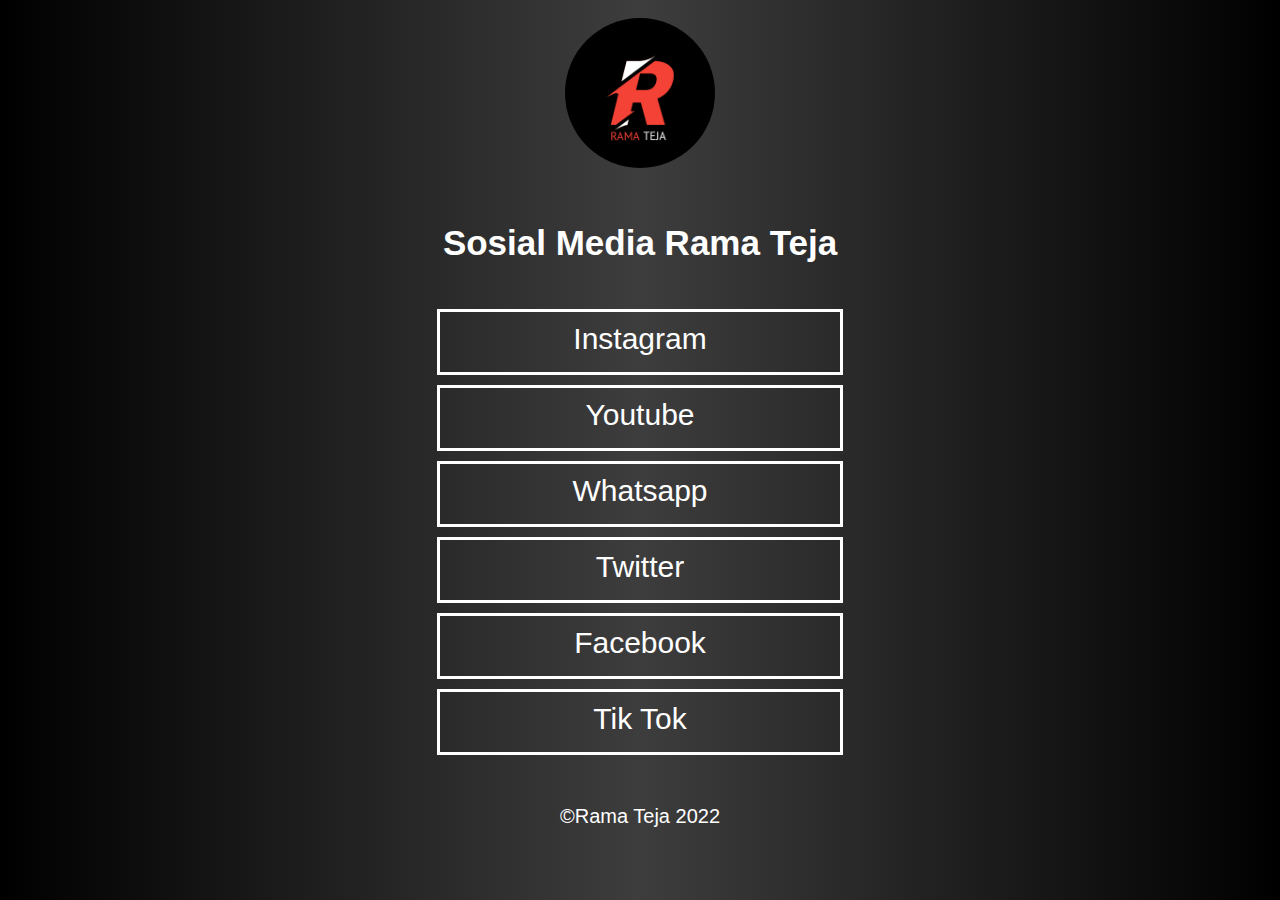
==== Source Web Link Bio/index.html @ 9c5d7688 "Add files via upload" ====
<!DOCTYPE html>
<html lang="en">
<head>
    <meta charset="UTF-8">
    <meta http-equiv="X-UA-Compatible" content="IE=edge">
    <meta name="viewport" content="width=device-width, initial-scale=1.0">
    <link rel="stylesheet" href="style.css">
    <title>Rama Teja</title>
    <link rel="shortcut icon" href="rama.ico" type="image/x-icon">
    <link rel="icon" href="rama.ico" type="image/x-icon">
</head>
<body>
    <div class="header">
        <img src="ramatejaa.jpeg" alt="">
        <h4>Sosial Media Rama Teja</h4>
    <a class="kotak" href="https://www.instagram.com/ramatejaa">Instagram</a>
    <a class="kotak" href="https://www.youtube.com/c/RamaTejaXd">Youtube</a>
    <a class="kotak" href="http://wa.me/+6285903778006">Whatsapp</a>
    <a class="kotak" href="https://twitter.com/XdTeja">Twitter</a>
    <a class="kotak" href="https://www.facebook.com/ramateja934">Facebook</a>
    <a class="kotak" href="https://www.tiktok.com/@ramatejaxd?lang=id-ID">Tik Tok</a>
    <div class="footer">
        <p>&copy;Rama Teja 2022</p>
    </div>
</body>
</html>
---- Source Web Link Bio/style.css ----
body{
    background: linear-gradient(to right, #000000, rgb(61, 61, 61), rgb(0, 0, 0));
    font-family: 'Roboto', sans-serif;
}
.kotak{
    width: 400px;
    height: 50px;
    border: solid 3px;
    margin-left: auto;
    margin-right: auto;
    text-align: center;
    padding-top: 10px;
    display: block;
    font-size: 30px;
    text-decoration:rgb(255, 255, 255) ;
    color: rgb(255, 255, 255);
    margin-bottom: 10px;
}


.kotak:hover{
    background-color: #4e4e4e;
}

.header{
    text-align: center;
    font-size: 35px;
    font-style: oblique();
    color: white;
}

.header img{
    width: 150px;
    border-radius: 90%;
    margin-top: 10px;
}

.footer{
    text-align: center;
    margin-top: 50px;
    font-size: 20px;
}
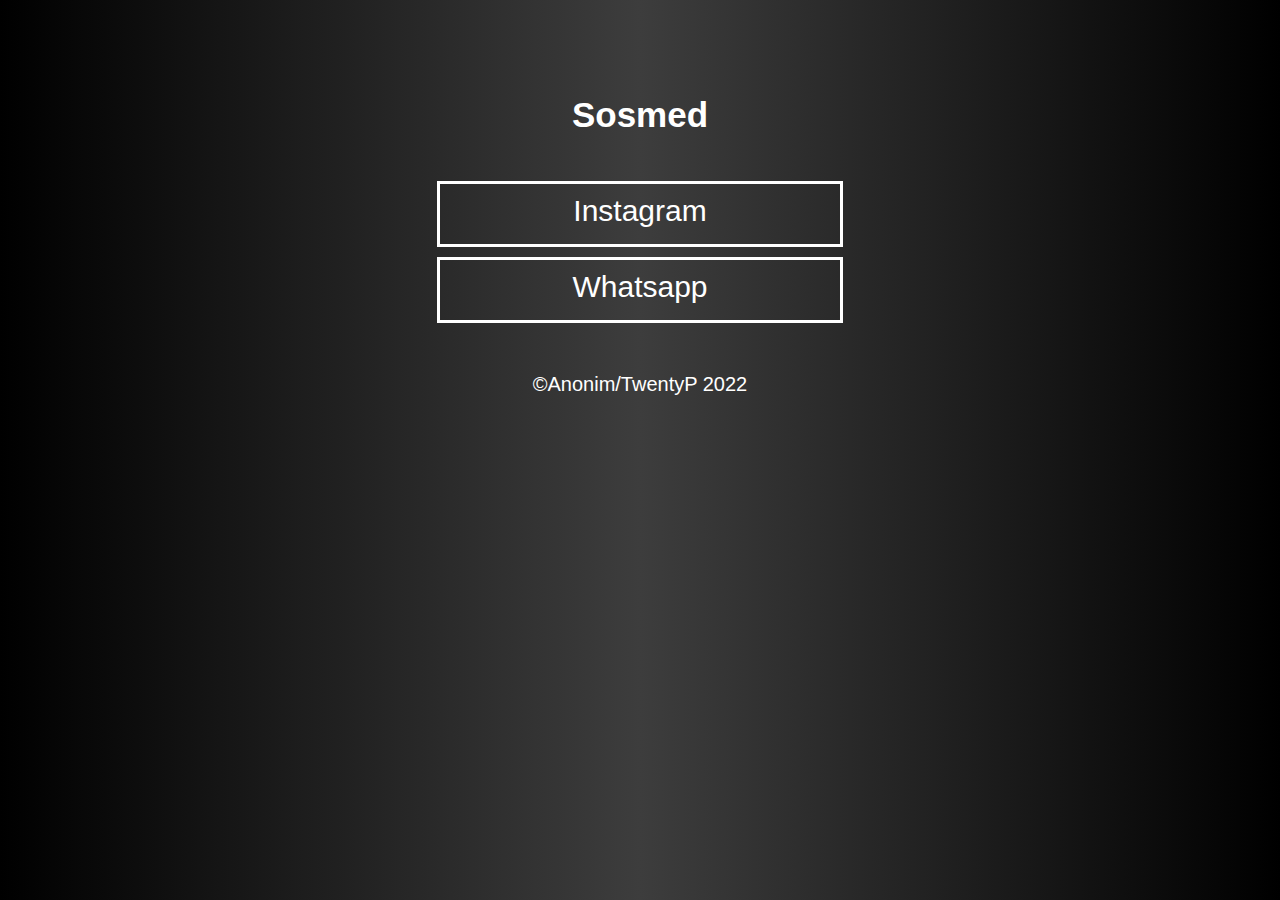
==== commit d571db65: "Update index.html" ====
--- a/Source Web Link Bio/index.html
+++ b/Source Web Link Bio/index.html
@@ -5,22 +5,18 @@
     <meta http-equiv="X-UA-Compatible" content="IE=edge">
     <meta name="viewport" content="width=device-width, initial-scale=1.0">
     <link rel="stylesheet" href="style.css">
-    <title>Rama Teja</title>
+    <title>Anonim TwentyP</title>
     <link rel="shortcut icon" href="rama.ico" type="image/x-icon">
     <link rel="icon" href="rama.ico" type="image/x-icon">
 </head>
 <body>
     <div class="header">
-        <img src="ramatejaa.jpeg" alt="">
-        <h4>Sosial Media Rama Teja</h4>
+        <img src="#" alt="">
+        <h4>Sosmed</h4>
     <a class="kotak" href="https://www.instagram.com/ramatejaa">Instagram</a>
-    <a class="kotak" href="https://www.youtube.com/c/RamaTejaXd">Youtube</a>
     <a class="kotak" href="http://wa.me/+6285903778006">Whatsapp</a>
-    <a class="kotak" href="https://twitter.com/XdTeja">Twitter</a>
-    <a class="kotak" href="https://www.facebook.com/ramateja934">Facebook</a>
-    <a class="kotak" href="https://www.tiktok.com/@ramatejaxd?lang=id-ID">Tik Tok</a>
     <div class="footer">
-        <p>&copy;Rama Teja 2022</p>
+        <p>&copy;Anonim/TwentyP 2022</p>
     </div>
 </body>
-</html>+</html>
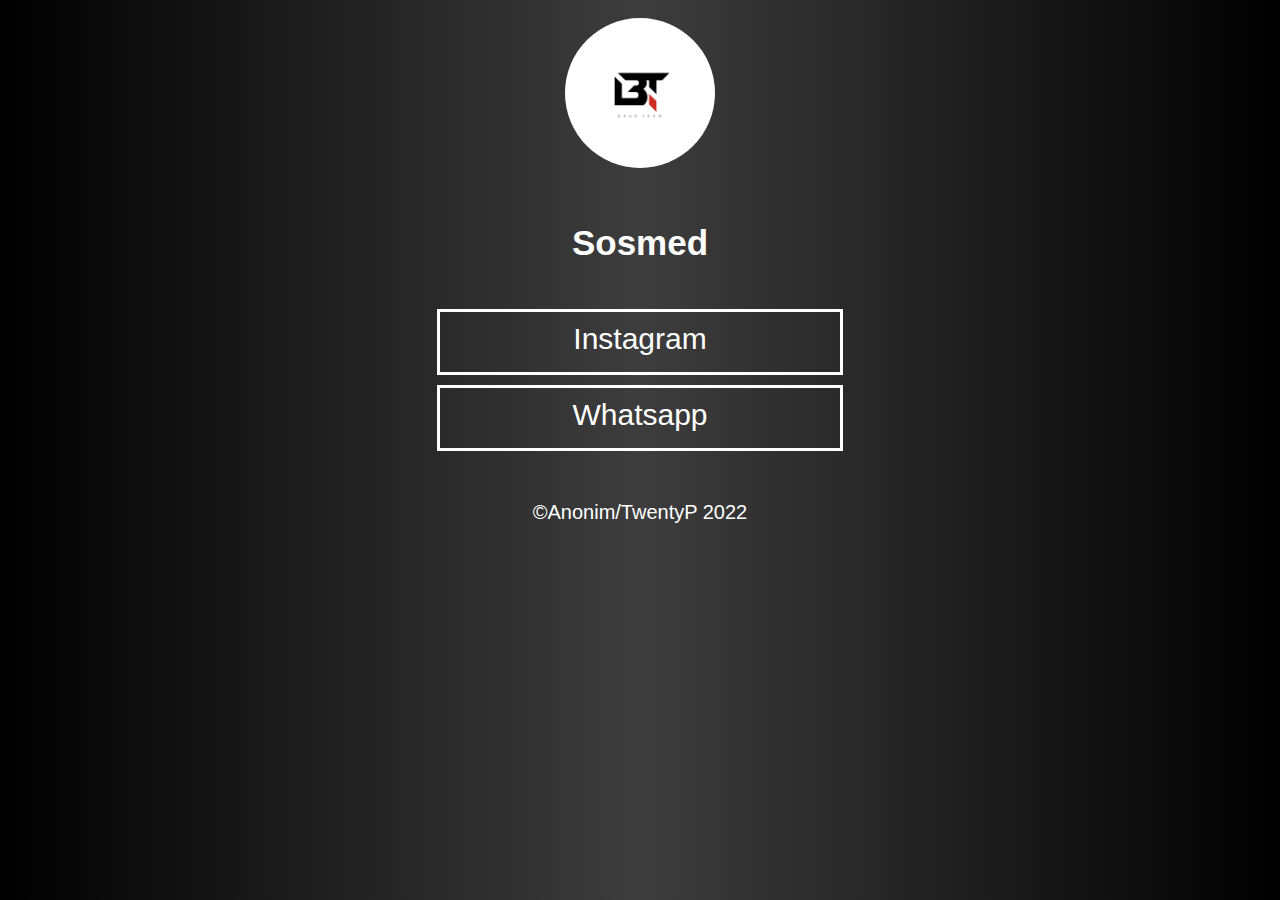
==== commit a5336647: "Update index.html" ====
--- a/Source Web Link Bio/index.html
+++ b/Source Web Link Bio/index.html
@@ -11,10 +11,10 @@
 </head>
 <body>
     <div class="header">
-        <img src="#" alt="">
+        <img src="fdsa.jpg" alt="">
         <h4>Sosmed</h4>
     <a class="kotak" href="https://www.instagram.com/ramatejaa">Instagram</a>
-    <a class="kotak" href="http://wa.me/+6285903778006">Whatsapp</a>
+    <a class="kotak" href="https://wa.me/6285903778006?text=.list">Whatsapp</a>
     <div class="footer">
         <p>&copy;Anonim/TwentyP 2022</p>
     </div>
